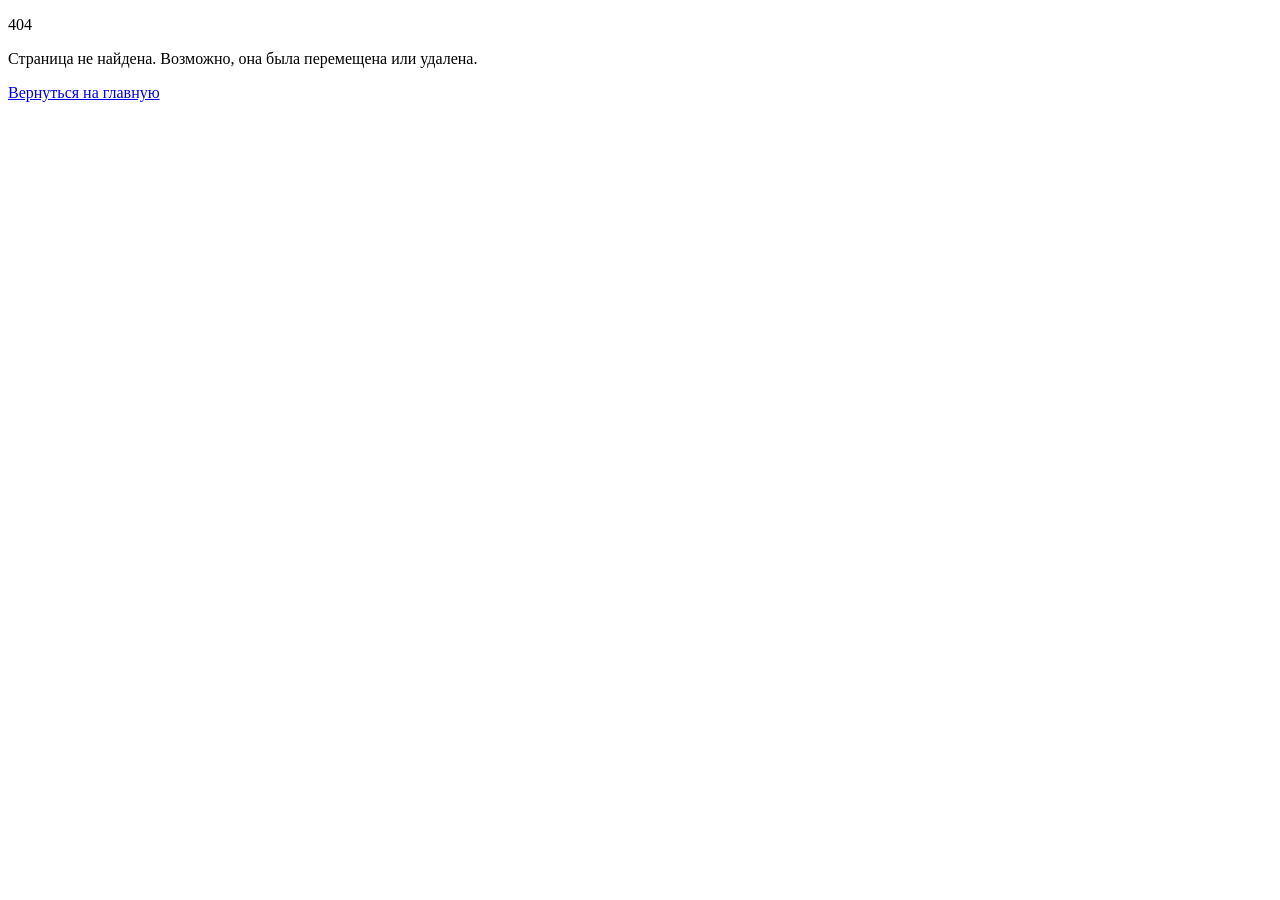
==== 404/index.html @ 1a9802ab "Полная замена текстов" ====
<!DOCTYPE html><!--IQb2b3wYPn75opyM2Ev2c--><html lang="ru"><head><meta charSet="utf-8"/><meta name="viewport" content="width=device-width, initial-scale=1"/><link rel="stylesheet" href="/demi-deti-stomatologiya/_next/static/chunks/965832c2c14a59c2.css" data-precedence="next"/><link rel="stylesheet" href="/demi-deti-stomatologiya/_next/static/chunks/ff9dce48e97e37f5.css" data-precedence="next"/><link rel="preload" as="script" fetchPriority="low" href="/demi-deti-stomatologiya/_next/static/chunks/42d41cf15963980c.js"/><script src="/demi-deti-stomatologiya/_next/static/chunks/806bdb8e4a6a9b95.js" async=""></script><script src="/demi-deti-stomatologiya/_next/static/chunks/af4322a6bc37f3de.js" async=""></script><script src="/demi-deti-stomatologiya/_next/static/chunks/771dedee3f5e1621.js" async=""></script><script src="/demi-deti-stomatologiya/_next/static/chunks/turbopack-186cabfe8debbfc4.js" async=""></script><script src="/demi-deti-stomatologiya/_next/static/chunks/ff1a16fafef87110.js" async=""></script><script src="/demi-deti-stomatologiya/_next/static/chunks/a41406e4a54ef341.js" async=""></script><script src="/demi-deti-stomatologiya/_next/static/chunks/b435968d8f2e9977.js" async=""></script><script src="/demi-deti-stomatologiya/_next/static/chunks/d2be314c3ece3fbe.js" async=""></script><script src="/demi-deti-stomatologiya/_next/static/chunks/cbcbe92df6dbab00.js" async=""></script><meta name="robots" content="noindex"/><meta name="next-size-adjust" content=""/><title>Деми Дети — детская стоматология · Санкт-Петербург · с 2010</title><meta name="description" content="Стоматологическая клиника «Деми Дети» в Санкт-Петербурге с 2010 года. 2 филиала, рейтинг 4.9, 355 отзывов на Яндекс.Картах, 2ГИС и Google. Имплантация, ортодонтия, детская стоматология."/><meta name="author" content="Клиника «Деми Дети»"/><meta name="keywords" content="Деми Дети,стоматология Санкт-Петербург,имплантация,ортодонтия,детская стоматология,рейтинг 4.9"/><meta property="og:title" content="Деми Дети — детская стоматология в Петербурге с 2010 года"/><meta property="og:description" content="2 филиала · рейтинг 4.9 · 355 отзывов на 3 платформах."/><meta property="og:site_name" content="Деми Дети"/><meta property="og:type" content="website"/><meta name="twitter:card" content="summary"/><meta name="twitter:title" content="Деми Дети — детская стоматология в Петербурге с 2010 года"/><meta name="twitter:description" content="2 филиала · рейтинг 4.9 · 355 отзывов на 3 платформах."/><link rel="icon" href="/favicon.svg"/><link rel="apple-touch-icon" href="/favicon.svg"/><script src="/demi-deti-stomatologiya/_next/static/chunks/a6dad97d9634a72d.js" noModule=""></script></head><body class="onest_cbd10051-module__4tcYPq__variable golos_text_68a637e4-module__bBdMla__variable antialiased bg-arkadia-mist text-arkadia-graphite"><div hidden=""><!--$--><!--/$--></div><div class="min-h-screen bg-arkadia-blue flex items-center justify-center px-4"><div class="text-center"><p class="font-display text-8xl md:text-9xl font-bold text-white mb-4">404</p><p class="font-body text-lg text-white/70 mb-8 max-w-md mx-auto">Страница не найдена. Возможно, она была перемещена или удалена.</p><a class="inline-flex items-center justify-center px-6 py-3.5 rounded-xl bg-white text-arkadia-blue font-body text-sm font-medium hover:bg-white/90 transition-colors duration-200" href="/demi-deti-stomatologiya/">Вернуться на главную</a></div></div><!--$--><!--/$--><div role="region" aria-label="Notifications (F8)" tabindex="-1" style="pointer-events:none"><ol tabindex="-1" class="fixed top-0 z-[100] flex max-h-screen w-full flex-col-reverse p-4 sm:bottom-0 sm:right-0 sm:top-auto sm:flex-col md:max-w-[420px]"></ol></div><section aria-label="Notifications alt+T" tabindex="-1" aria-live="polite" aria-relevant="additions text" aria-atomic="false"></section><script src="/demi-deti-stomatologiya/_next/static/chunks/42d41cf15963980c.js" id="_R_" async=""></script><script>(self.__next_f=self.__next_f||[]).push([0])</script><script>self.__next_f.push([1,"1:\"$Sreact.fragment\"\n2:I[39756,[\"/demi-deti-stomatologiya/_next/static/chunks/ff1a16fafef87110.js\",\"/demi-deti-stomatologiya/_next/static/chunks/a41406e4a54ef341.js\",\"/demi-deti-stomatologiya/_next/static/chunks/b435968d8f2e9977.js\",\"/demi-deti-stomatologiya/_next/static/chunks/d2be314c3ece3fbe.js\"],\"default\"]\n3:I[37457,[\"/demi-deti-stomatologiya/_next/static/chunks/ff1a16fafef87110.js\",\"/demi-deti-stomatologiya/_next/static/chunks/a41406e4a54ef341.js\",\"/demi-deti-stomatologiya/_next/static/chunks/b435968d8f2e9977.js\",\"/demi-deti-stomatologiya/_next/static/chunks/d2be314c3ece3fbe.js\"],\"default\"]\n4:I[29306,[\"/demi-deti-stomatologiya/_next/static/chunks/ff1a16fafef87110.js\",\"/demi-deti-stomatologiya/_next/static/chunks/a41406e4a54ef341.js\",\"/demi-deti-stomatologiya/_next/static/chunks/b435968d8f2e9977.js\",\"/demi-deti-stomatologiya/_next/static/chunks/d2be314c3ece3fbe.js\",\"/demi-deti-stomatologiya/_next/static/chunks/cbcbe92df6dbab00.js\"],\"default\"]\n5:I[77855,[\"/demi-deti-stomatologiya/_next/static/chunks/ff1a16fafef87110.js\",\"/demi-deti-stomatologiya/_next/static/chunks/a41406e4a54ef341.js\",\"/demi-deti-stomatologiya/_next/static/chunks/b435968d8f2e9977.js\",\"/demi-deti-stomatologiya/_next/static/chunks/d2be314c3ece3fbe.js\"],\"Toaster\"]\n6:I[13354,[\"/demi-deti-stomatologiya/_next/static/chunks/ff1a16fafef87110.js\",\"/demi-deti-stomatologiya/_next/static/chunks/a41406e4a54ef341.js\",\"/demi-deti-stomatologiya/_next/static/chunks/b435968d8f2e9977.js\",\"/demi-deti-stomatologiya/_next/static/chunks/d2be314c3ece3fbe.js\"],\"Toaster\"]\n7:I[47257,[\"/demi-deti-stomatologiya/_next/static/chunks/ff1a16fafef87110.js\",\"/demi-deti-stomatologiya/_next/static/chunks/a41406e4a54ef341.js\",\"/demi-deti-stomatologiya/_next/static/chunks/b435968d8f2e9977.js\",\"/demi-deti-stomatologiya/_next/static/chunks/d2be314c3ece3fbe.js\"],\"ClientPageRoot\"]\na:I[97367,[\"/demi-deti-stomatologiya/_next/static/chunks/ff1a16fafef87110.js\",\"/demi-deti-stomatologiya/_next/static/chunks/a41406e4a54ef341.js\",\"/demi-deti-stomatologiya/_next/static/chunks/b435968d8f2e9977.js\",\"/demi-deti-stomatologiya/_next/static/chunks/d2be314c3ece3fbe.js\"],\"OutletBoundary\"]\nb:\"$Sreact.suspense\"\nd:I[97367,[\"/demi-deti-stomatologiya/_next/static/chunks/ff1a16fafef87110.js\",\"/demi-deti-stomatologiya/_next/static/chunks/a41406e4a54ef341.js\",\"/demi-deti-stomatologiya/_next/static/chunks/b435968d8f2e9977.js\",\"/demi-deti-stomatologiya/_next/static/chunks/d2be314c3ece3fbe.js\"],\"ViewportBoundary\"]\nf:I[97367,[\"/demi-deti-stomatologiya/_next/static/chunks/ff1a16fafef87110.js\",\"/demi-deti-stomatologiya/_next/static/chunks/a41406e4a54ef341.js\",\"/demi-deti-stomatologiya/_next/static/chunks/b435968d8f2e9977.js\",\"/demi-deti-stomatologiya/_next/static/chunks/d2be314c3ece3fbe.js\"],\"MetadataBoundary\"]\n11:I[68027,[\"/demi-deti-stomatologiya/_next/static/chunks/ff1a16fafef87110.js\",\"/demi-deti-stomatologiya/_next/static/chunks/a41406e4a54ef341.js\",\"/demi-deti-stomatologiya/_next/static/chunks/b435968d8f2e9977.js\",\"/demi-deti-stomatologiya/_next/static/chunks/d2be314c3ece3fbe.js\"],\"default\"]\n:HL[\"/demi-deti-stomatologiya/_next/static/chunks/965832c2c14a59c2.css\",\"style\"]\n:HL[\"/demi-deti-stomatologiya/_next/static/chunks/ff9dce48e97e37f5.css\",\"style\"]\n"])</script><script>self.__next_f.push([1,"0:{\"P\":null,\"b\":\"IQb2b3wYPn75opyM2Ev2c\",\"c\":[\"\",\"_not-found\",\"\"],\"q\":\"\",\"i\":false,\"f\":[[[\"\",{\"children\":[\"/_not-found\",{\"children\":[\"__PAGE__\",{}]}]},\"$undefined\",\"$undefined\",true],[[\"$\",\"$1\",\"c\",{\"children\":[[[\"$\",\"link\",\"0\",{\"rel\":\"stylesheet\",\"href\":\"/demi-deti-stomatologiya/_next/static/chunks/965832c2c14a59c2.css\",\"precedence\":\"next\",\"crossOrigin\":\"$undefined\",\"nonce\":\"$undefined\"}],[\"$\",\"link\",\"1\",{\"rel\":\"stylesheet\",\"href\":\"/demi-deti-stomatologiya/_next/static/chunks/ff9dce48e97e37f5.css\",\"precedence\":\"next\",\"crossOrigin\":\"$undefined\",\"nonce\":\"$undefined\"}],[\"$\",\"script\",\"script-0\",{\"src\":\"/demi-deti-stomatologiya/_next/static/chunks/ff1a16fafef87110.js\",\"async\":true,\"nonce\":\"$undefined\"}],[\"$\",\"script\",\"script-1\",{\"src\":\"/demi-deti-stomatologiya/_next/static/chunks/a41406e4a54ef341.js\",\"async\":true,\"nonce\":\"$undefined\"}],[\"$\",\"script\",\"script-2\",{\"src\":\"/demi-deti-stomatologiya/_next/static/chunks/b435968d8f2e9977.js\",\"async\":true,\"nonce\":\"$undefined\"}],[\"$\",\"script\",\"script-3\",{\"src\":\"/demi-deti-stomatologiya/_next/static/chunks/d2be314c3ece3fbe.js\",\"async\":true,\"nonce\":\"$undefined\"}]],[\"$\",\"html\",null,{\"lang\":\"ru\",\"suppressHydrationWarning\":true,\"children\":[\"$\",\"body\",null,{\"className\":\"onest_cbd10051-module__4tcYPq__variable golos_text_68a637e4-module__bBdMla__variable antialiased bg-arkadia-mist text-arkadia-graphite\",\"children\":[[\"$\",\"$L2\",null,{\"parallelRouterKey\":\"children\",\"error\":\"$undefined\",\"errorStyles\":\"$undefined\",\"errorScripts\":\"$undefined\",\"template\":[\"$\",\"$L3\",null,{}],\"templateStyles\":\"$undefined\",\"templateScripts\":\"$undefined\",\"notFound\":[[\"$\",\"$L4\",null,{}],[]],\"forbidden\":\"$undefined\",\"unauthorized\":\"$undefined\"}],[\"$\",\"$L5\",null,{}],[\"$\",\"$L6\",null,{\"position\":\"top-center\",\"theme\":\"light\",\"toastOptions\":{\"style\":{\"background\":\"#FFFFFF\",\"color\":\"#1F2937\",\"border\":\"1px solid #0000fa\",\"borderRadius\":\"14px\",\"fontFamily\":\"var(--font-golos)\"}}}]]}]}]]}],{\"children\":[[\"$\",\"$1\",\"c\",{\"children\":[null,[\"$\",\"$L2\",null,{\"parallelRouterKey\":\"children\",\"error\":\"$undefined\",\"errorStyles\":\"$undefined\",\"errorScripts\":\"$undefined\",\"template\":[\"$\",\"$L3\",null,{}],\"templateStyles\":\"$undefined\",\"templateScripts\":\"$undefined\",\"notFound\":\"$undefined\",\"forbidden\":\"$undefined\",\"unauthorized\":\"$undefined\"}]]}],{\"children\":[[\"$\",\"$1\",\"c\",{\"children\":[[\"$\",\"$L7\",null,{\"Component\":\"$4\",\"serverProvidedParams\":{\"searchParams\":{},\"params\":{},\"promises\":[\"$@8\",\"$@9\"]}}],[[\"$\",\"script\",\"script-0\",{\"src\":\"/demi-deti-stomatologiya/_next/static/chunks/cbcbe92df6dbab00.js\",\"async\":true,\"nonce\":\"$undefined\"}]],[\"$\",\"$La\",null,{\"children\":[\"$\",\"$b\",null,{\"name\":\"Next.MetadataOutlet\",\"children\":\"$@c\"}]}]]}],{},null,false,false]},null,false,false]},null,false,false],[\"$\",\"$1\",\"h\",{\"children\":[[\"$\",\"meta\",null,{\"name\":\"robots\",\"content\":\"noindex\"}],[\"$\",\"$Ld\",null,{\"children\":\"$Le\"}],[\"$\",\"div\",null,{\"hidden\":true,\"children\":[\"$\",\"$Lf\",null,{\"children\":[\"$\",\"$b\",null,{\"name\":\"Next.Metadata\",\"children\":\"$L10\"}]}]}],[\"$\",\"meta\",null,{\"name\":\"next-size-adjust\",\"content\":\"\"}]]}],false]],\"m\":\"$undefined\",\"G\":[\"$11\",\"$undefined\"],\"S\":true}\n"])</script><script>self.__next_f.push([1,"8:{}\n9:\"$0:f:0:1:1:children:1:children:0:props:children:0:props:serverProvidedParams:params\"\n"])</script><script>self.__next_f.push([1,"e:[[\"$\",\"meta\",\"0\",{\"charSet\":\"utf-8\"}],[\"$\",\"meta\",\"1\",{\"name\":\"viewport\",\"content\":\"width=device-width, initial-scale=1\"}]]\n"])</script><script>self.__next_f.push([1,"12:I[27201,[\"/demi-deti-stomatologiya/_next/static/chunks/ff1a16fafef87110.js\",\"/demi-deti-stomatologiya/_next/static/chunks/a41406e4a54ef341.js\",\"/demi-deti-stomatologiya/_next/static/chunks/b435968d8f2e9977.js\",\"/demi-deti-stomatologiya/_next/static/chunks/d2be314c3ece3fbe.js\"],\"IconMark\"]\nc:null\n10:[[\"$\",\"title\",\"0\",{\"children\":\"Деми Дети — детская стоматология · Санкт-Петербург · с 2010\"}],[\"$\",\"meta\",\"1\",{\"name\":\"description\",\"content\":\"Стоматологическая клиника «Деми Дети» в Санкт-Петербурге с 2010 года. 2 филиала, рейтинг 4.9, 355 отзывов на Яндекс.Картах, 2ГИС и Google. Имплантация, ортодонтия, детская стоматология.\"}],[\"$\",\"meta\",\"2\",{\"name\":\"author\",\"content\":\"Клиника «Деми Дети»\"}],[\"$\",\"meta\",\"3\",{\"name\":\"keywords\",\"content\":\"Деми Дети,стоматология Санкт-Петербург,имплантация,ортодонтия,детская стоматология,рейтинг 4.9\"}],[\"$\",\"meta\",\"4\",{\"property\":\"og:title\",\"content\":\"Деми Дети — детская стоматология в Петербурге с 2010 года\"}],[\"$\",\"meta\",\"5\",{\"property\":\"og:description\",\"content\":\"2 филиала · рейтинг 4.9 · 355 отзывов на 3 платформах.\"}],[\"$\",\"meta\",\"6\",{\"property\":\"og:site_name\",\"content\":\"Деми Дети\"}],[\"$\",\"meta\",\"7\",{\"property\":\"og:type\",\"content\":\"website\"}],[\"$\",\"meta\",\"8\",{\"name\":\"twitter:card\",\"content\":\"summary\"}],[\"$\",\"meta\",\"9\",{\"name\":\"twitter:title\",\"content\":\"Деми Дети — детская стоматология в Петербурге с 2010 года\"}],[\"$\",\"meta\",\"10\",{\"name\":\"twitter:description\",\"content\":\"2 филиала · рейтинг 4.9 · 355 отзывов на 3 платформах.\"}],[\"$\",\"link\",\"11\",{\"rel\":\"icon\",\"href\":\"/favicon.svg\"}],[\"$\",\"link\",\"12\",{\"rel\":\"apple-touch-icon\",\"href\":\"/favicon.svg\"}],[\"$\",\"$L12\",\"13\",{}]]\n"])</script></body></html>
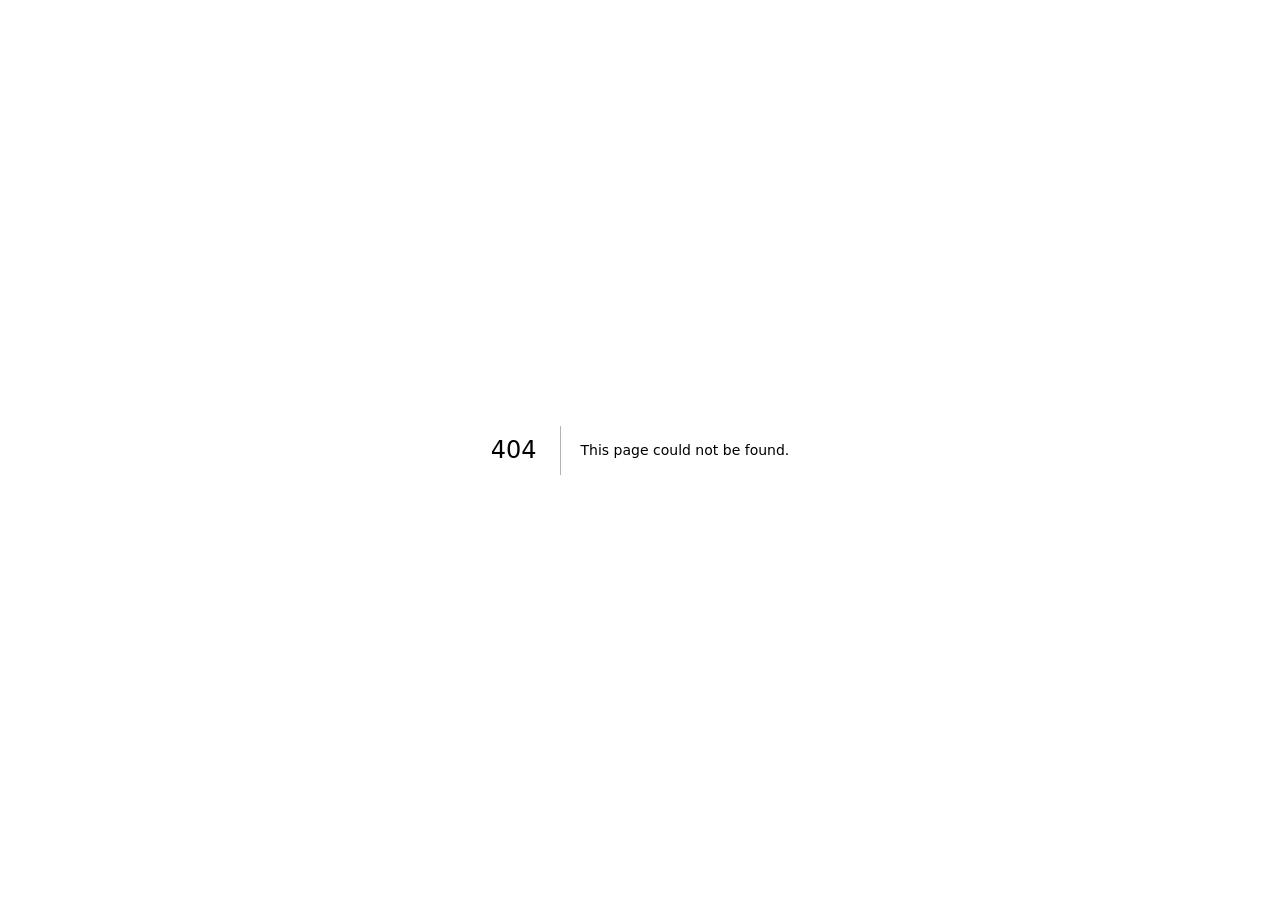
==== commit e4b1d5ac: "Фикс цвет" ====
--- a/404/index.html
+++ b/404/index.html
@@ -1 +1 @@
-<!DOCTYPE html><!--IQb2b3wYPn75opyM2Ev2c--><html lang="ru"><head><meta charSet="utf-8"/><meta name="viewport" content="width=device-width, initial-scale=1"/><link rel="stylesheet" href="/demi-deti-stomatologiya/_next/static/chunks/965832c2c14a59c2.css" data-precedence="next"/><link rel="stylesheet" href="/demi-deti-stomatologiya/_next/static/chunks/ff9dce48e97e37f5.css" data-precedence="next"/><link rel="preload" as="script" fetchPriority="low" href="/demi-deti-stomatologiya/_next/static/chunks/42d41cf15963980c.js"/><script src="/demi-deti-stomatologiya/_next/static/chunks/806bdb8e4a6a9b95.js" async=""></script><script src="/demi-deti-stomatologiya/_next/static/chunks/af4322a6bc37f3de.js" async=""></script><script src="/demi-deti-stomatologiya/_next/static/chunks/771dedee3f5e1621.js" async=""></script><script src="/demi-deti-stomatologiya/_next/static/chunks/turbopack-186cabfe8debbfc4.js" async=""></script><script src="/demi-deti-stomatologiya/_next/static/chunks/ff1a16fafef87110.js" async=""></script><script src="/demi-deti-stomatologiya/_next/static/chunks/a41406e4a54ef341.js" async=""></script><script src="/demi-deti-stomatologiya/_next/static/chunks/b435968d8f2e9977.js" async=""></script><script src="/demi-deti-stomatologiya/_next/static/chunks/d2be314c3ece3fbe.js" async=""></script><script src="/demi-deti-stomatologiya/_next/static/chunks/cbcbe92df6dbab00.js" async=""></script><meta name="robots" content="noindex"/><meta name="next-size-adjust" content=""/><title>Деми Дети — детская стоматология · Санкт-Петербург · с 2010</title><meta name="description" content="Стоматологическая клиника «Деми Дети» в Санкт-Петербурге с 2010 года. 2 филиала, рейтинг 4.9, 355 отзывов на Яндекс.Картах, 2ГИС и Google. Имплантация, ортодонтия, детская стоматология."/><meta name="author" content="Клиника «Деми Дети»"/><meta name="keywords" content="Деми Дети,стоматология Санкт-Петербург,имплантация,ортодонтия,детская стоматология,рейтинг 4.9"/><meta property="og:title" content="Деми Дети — детская стоматология в Петербурге с 2010 года"/><meta property="og:description" content="2 филиала · рейтинг 4.9 · 355 отзывов на 3 платформах."/><meta property="og:site_name" content="Деми Дети"/><meta property="og:type" content="website"/><meta name="twitter:card" content="summary"/><meta name="twitter:title" content="Деми Дети — детская стоматология в Петербурге с 2010 года"/><meta name="twitter:description" content="2 филиала · рейтинг 4.9 · 355 отзывов на 3 платформах."/><link rel="icon" href="/favicon.svg"/><link rel="apple-touch-icon" href="/favicon.svg"/><script src="/demi-deti-stomatologiya/_next/static/chunks/a6dad97d9634a72d.js" noModule=""></script></head><body class="onest_cbd10051-module__4tcYPq__variable golos_text_68a637e4-module__bBdMla__variable antialiased bg-arkadia-mist text-arkadia-graphite"><div hidden=""><!--$--><!--/$--></div><div class="min-h-screen bg-arkadia-blue flex items-center justify-center px-4"><div class="text-center"><p class="font-display text-8xl md:text-9xl font-bold text-white mb-4">404</p><p class="font-body text-lg text-white/70 mb-8 max-w-md mx-auto">Страница не найдена. Возможно, она была перемещена или удалена.</p><a class="inline-flex items-center justify-center px-6 py-3.5 rounded-xl bg-white text-arkadia-blue font-body text-sm font-medium hover:bg-white/90 transition-colors duration-200" href="/demi-deti-stomatologiya/">Вернуться на главную</a></div></div><!--$--><!--/$--><div role="region" aria-label="Notifications (F8)" tabindex="-1" style="pointer-events:none"><ol tabindex="-1" class="fixed top-0 z-[100] flex max-h-screen w-full flex-col-reverse p-4 sm:bottom-0 sm:right-0 sm:top-auto sm:flex-col md:max-w-[420px]"></ol></div><section aria-label="Notifications alt+T" tabindex="-1" aria-live="polite" aria-relevant="additions text" aria-atomic="false"></section><script src="/demi-deti-stomatologiya/_next/static/chunks/42d41cf15963980c.js" id="_R_" async=""></script><script>(self.__next_f=self.__next_f||[]).push([0])</script><script>self.__next_f.push([1,"1:\"$Sreact.fragment\"\n2:I[39756,[\"/demi-deti-stomatologiya/_next/static/chunks/ff1a16fafef87110.js\",\"/demi-deti-stomatologiya/_next/static/chunks/a41406e4a54ef341.js\",\"/demi-deti-stomatologiya/_next/static/chunks/b435968d8f2e9977.js\",\"/demi-deti-stomatologiya/_next/static/chunks/d2be314c3ece3fbe.js\"],\"default\"]\n3:I[37457,[\"/demi-deti-stomatologiya/_next/static/chunks/ff1a16fafef87110.js\",\"/demi-deti-stomatologiya/_next/static/chunks/a41406e4a54ef341.js\",\"/demi-deti-stomatologiya/_next/static/chunks/b435968d8f2e9977.js\",\"/demi-deti-stomatologiya/_next/static/chunks/d2be314c3ece3fbe.js\"],\"default\"]\n4:I[29306,[\"/demi-deti-stomatologiya/_next/static/chunks/ff1a16fafef87110.js\",\"/demi-deti-stomatologiya/_next/static/chunks/a41406e4a54ef341.js\",\"/demi-deti-stomatologiya/_next/static/chunks/b435968d8f2e9977.js\",\"/demi-deti-stomatologiya/_next/static/chunks/d2be314c3ece3fbe.js\",\"/demi-deti-stomatologiya/_next/static/chunks/cbcbe92df6dbab00.js\"],\"default\"]\n5:I[77855,[\"/demi-deti-stomatologiya/_next/static/chunks/ff1a16fafef87110.js\",\"/demi-deti-stomatologiya/_next/static/chunks/a41406e4a54ef341.js\",\"/demi-deti-stomatologiya/_next/static/chunks/b435968d8f2e9977.js\",\"/demi-deti-stomatologiya/_next/static/chunks/d2be314c3ece3fbe.js\"],\"Toaster\"]\n6:I[13354,[\"/demi-deti-stomatologiya/_next/static/chunks/ff1a16fafef87110.js\",\"/demi-deti-stomatologiya/_next/static/chunks/a41406e4a54ef341.js\",\"/demi-deti-stomatologiya/_next/static/chunks/b435968d8f2e9977.js\",\"/demi-deti-stomatologiya/_next/static/chunks/d2be314c3ece3fbe.js\"],\"Toaster\"]\n7:I[47257,[\"/demi-deti-stomatologiya/_next/static/chunks/ff1a16fafef87110.js\",\"/demi-deti-stomatologiya/_next/static/chunks/a41406e4a54ef341.js\",\"/demi-deti-stomatologiya/_next/static/chunks/b435968d8f2e9977.js\",\"/demi-deti-stomatologiya/_next/static/chunks/d2be314c3ece3fbe.js\"],\"ClientPageRoot\"]\na:I[97367,[\"/demi-deti-stomatologiya/_next/static/chunks/ff1a16fafef87110.js\",\"/demi-deti-stomatologiya/_next/static/chunks/a41406e4a54ef341.js\",\"/demi-deti-stomatologiya/_next/static/chunks/b435968d8f2e9977.js\",\"/demi-deti-stomatologiya/_next/static/chunks/d2be314c3ece3fbe.js\"],\"OutletBoundary\"]\nb:\"$Sreact.suspense\"\nd:I[97367,[\"/demi-deti-stomatologiya/_next/static/chunks/ff1a16fafef87110.js\",\"/demi-deti-stomatologiya/_next/static/chunks/a41406e4a54ef341.js\",\"/demi-deti-stomatologiya/_next/static/chunks/b435968d8f2e9977.js\",\"/demi-deti-stomatologiya/_next/static/chunks/d2be314c3ece3fbe.js\"],\"ViewportBoundary\"]\nf:I[97367,[\"/demi-deti-stomatologiya/_next/static/chunks/ff1a16fafef87110.js\",\"/demi-deti-stomatologiya/_next/static/chunks/a41406e4a54ef341.js\",\"/demi-deti-stomatologiya/_next/static/chunks/b435968d8f2e9977.js\",\"/demi-deti-stomatologiya/_next/static/chunks/d2be314c3ece3fbe.js\"],\"MetadataBoundary\"]\n11:I[68027,[\"/demi-deti-stomatologiya/_next/static/chunks/ff1a16fafef87110.js\",\"/demi-deti-stomatologiya/_next/static/chunks/a41406e4a54ef341.js\",\"/demi-deti-stomatologiya/_next/static/chunks/b435968d8f2e9977.js\",\"/demi-deti-stomatologiya/_next/static/chunks/d2be314c3ece3fbe.js\"],\"default\"]\n:HL[\"/demi-deti-stomatologiya/_next/static/chunks/965832c2c14a59c2.css\",\"style\"]\n:HL[\"/demi-deti-stomatologiya/_next/static/chunks/ff9dce48e97e37f5.css\",\"style\"]\n"])</script><script>self.__next_f.push([1,"0:{\"P\":null,\"b\":\"IQb2b3wYPn75opyM2Ev2c\",\"c\":[\"\",\"_not-found\",\"\"],\"q\":\"\",\"i\":false,\"f\":[[[\"\",{\"children\":[\"/_not-found\",{\"children\":[\"__PAGE__\",{}]}]},\"$undefined\",\"$undefined\",true],[[\"$\",\"$1\",\"c\",{\"children\":[[[\"$\",\"link\",\"0\",{\"rel\":\"stylesheet\",\"href\":\"/demi-deti-stomatologiya/_next/static/chunks/965832c2c14a59c2.css\",\"precedence\":\"next\",\"crossOrigin\":\"$undefined\",\"nonce\":\"$undefined\"}],[\"$\",\"link\",\"1\",{\"rel\":\"stylesheet\",\"href\":\"/demi-deti-stomatologiya/_next/static/chunks/ff9dce48e97e37f5.css\",\"precedence\":\"next\",\"crossOrigin\":\"$undefined\",\"nonce\":\"$undefined\"}],[\"$\",\"script\",\"script-0\",{\"src\":\"/demi-deti-stomatologiya/_next/static/chunks/ff1a16fafef87110.js\",\"async\":true,\"nonce\":\"$undefined\"}],[\"$\",\"script\",\"script-1\",{\"src\":\"/demi-deti-stomatologiya/_next/static/chunks/a41406e4a54ef341.js\",\"async\":true,\"nonce\":\"$undefined\"}],[\"$\",\"script\",\"script-2\",{\"src\":\"/demi-deti-stomatologiya/_next/static/chunks/b435968d8f2e9977.js\",\"async\":true,\"nonce\":\"$undefined\"}],[\"$\",\"script\",\"script-3\",{\"src\":\"/demi-deti-stomatologiya/_next/static/chunks/d2be314c3ece3fbe.js\",\"async\":true,\"nonce\":\"$undefined\"}]],[\"$\",\"html\",null,{\"lang\":\"ru\",\"suppressHydrationWarning\":true,\"children\":[\"$\",\"body\",null,{\"className\":\"onest_cbd10051-module__4tcYPq__variable golos_text_68a637e4-module__bBdMla__variable antialiased bg-arkadia-mist text-arkadia-graphite\",\"children\":[[\"$\",\"$L2\",null,{\"parallelRouterKey\":\"children\",\"error\":\"$undefined\",\"errorStyles\":\"$undefined\",\"errorScripts\":\"$undefined\",\"template\":[\"$\",\"$L3\",null,{}],\"templateStyles\":\"$undefined\",\"templateScripts\":\"$undefined\",\"notFound\":[[\"$\",\"$L4\",null,{}],[]],\"forbidden\":\"$undefined\",\"unauthorized\":\"$undefined\"}],[\"$\",\"$L5\",null,{}],[\"$\",\"$L6\",null,{\"position\":\"top-center\",\"theme\":\"light\",\"toastOptions\":{\"style\":{\"background\":\"#FFFFFF\",\"color\":\"#1F2937\",\"border\":\"1px solid #0000fa\",\"borderRadius\":\"14px\",\"fontFamily\":\"var(--font-golos)\"}}}]]}]}]]}],{\"children\":[[\"$\",\"$1\",\"c\",{\"children\":[null,[\"$\",\"$L2\",null,{\"parallelRouterKey\":\"children\",\"error\":\"$undefined\",\"errorStyles\":\"$undefined\",\"errorScripts\":\"$undefined\",\"template\":[\"$\",\"$L3\",null,{}],\"templateStyles\":\"$undefined\",\"templateScripts\":\"$undefined\",\"notFound\":\"$undefined\",\"forbidden\":\"$undefined\",\"unauthorized\":\"$undefined\"}]]}],{\"children\":[[\"$\",\"$1\",\"c\",{\"children\":[[\"$\",\"$L7\",null,{\"Component\":\"$4\",\"serverProvidedParams\":{\"searchParams\":{},\"params\":{},\"promises\":[\"$@8\",\"$@9\"]}}],[[\"$\",\"script\",\"script-0\",{\"src\":\"/demi-deti-stomatologiya/_next/static/chunks/cbcbe92df6dbab00.js\",\"async\":true,\"nonce\":\"$undefined\"}]],[\"$\",\"$La\",null,{\"children\":[\"$\",\"$b\",null,{\"name\":\"Next.MetadataOutlet\",\"children\":\"$@c\"}]}]]}],{},null,false,false]},null,false,false]},null,false,false],[\"$\",\"$1\",\"h\",{\"children\":[[\"$\",\"meta\",null,{\"name\":\"robots\",\"content\":\"noindex\"}],[\"$\",\"$Ld\",null,{\"children\":\"$Le\"}],[\"$\",\"div\",null,{\"hidden\":true,\"children\":[\"$\",\"$Lf\",null,{\"children\":[\"$\",\"$b\",null,{\"name\":\"Next.Metadata\",\"children\":\"$L10\"}]}]}],[\"$\",\"meta\",null,{\"name\":\"next-size-adjust\",\"content\":\"\"}]]}],false]],\"m\":\"$undefined\",\"G\":[\"$11\",\"$undefined\"],\"S\":true}\n"])</script><script>self.__next_f.push([1,"8:{}\n9:\"$0:f:0:1:1:children:1:children:0:props:children:0:props:serverProvidedParams:params\"\n"])</script><script>self.__next_f.push([1,"e:[[\"$\",\"meta\",\"0\",{\"charSet\":\"utf-8\"}],[\"$\",\"meta\",\"1\",{\"name\":\"viewport\",\"content\":\"width=device-width, initial-scale=1\"}]]\n"])</script><script>self.__next_f.push([1,"12:I[27201,[\"/demi-deti-stomatologiya/_next/static/chunks/ff1a16fafef87110.js\",\"/demi-deti-stomatologiya/_next/static/chunks/a41406e4a54ef341.js\",\"/demi-deti-stomatologiya/_next/static/chunks/b435968d8f2e9977.js\",\"/demi-deti-stomatologiya/_next/static/chunks/d2be314c3ece3fbe.js\"],\"IconMark\"]\nc:null\n10:[[\"$\",\"title\",\"0\",{\"children\":\"Деми Дети — детская стоматология · Санкт-Петербург · с 2010\"}],[\"$\",\"meta\",\"1\",{\"name\":\"description\",\"content\":\"Стоматологическая клиника «Деми Дети» в Санкт-Петербурге с 2010 года. 2 филиала, рейтинг 4.9, 355 отзывов на Яндекс.Картах, 2ГИС и Google. Имплантация, ортодонтия, детская стоматология.\"}],[\"$\",\"meta\",\"2\",{\"name\":\"author\",\"content\":\"Клиника «Деми Дети»\"}],[\"$\",\"meta\",\"3\",{\"name\":\"keywords\",\"content\":\"Деми Дети,стоматология Санкт-Петербург,имплантация,ортодонтия,детская стоматология,рейтинг 4.9\"}],[\"$\",\"meta\",\"4\",{\"property\":\"og:title\",\"content\":\"Деми Дети — детская стоматология в Петербурге с 2010 года\"}],[\"$\",\"meta\",\"5\",{\"property\":\"og:description\",\"content\":\"2 филиала · рейтинг 4.9 · 355 отзывов на 3 платформах.\"}],[\"$\",\"meta\",\"6\",{\"property\":\"og:site_name\",\"content\":\"Деми Дети\"}],[\"$\",\"meta\",\"7\",{\"property\":\"og:type\",\"content\":\"website\"}],[\"$\",\"meta\",\"8\",{\"name\":\"twitter:card\",\"content\":\"summary\"}],[\"$\",\"meta\",\"9\",{\"name\":\"twitter:title\",\"content\":\"Деми Дети — детская стоматология в Петербурге с 2010 года\"}],[\"$\",\"meta\",\"10\",{\"name\":\"twitter:description\",\"content\":\"2 филиала · рейтинг 4.9 · 355 отзывов на 3 платформах.\"}],[\"$\",\"link\",\"11\",{\"rel\":\"icon\",\"href\":\"/favicon.svg\"}],[\"$\",\"link\",\"12\",{\"rel\":\"apple-touch-icon\",\"href\":\"/favicon.svg\"}],[\"$\",\"$L12\",\"13\",{}]]\n"])</script></body></html>+<!DOCTYPE html><!--0ouR6AXUkaV4R0k_cf70l--><html lang="ru"><head><meta charSet="utf-8"/><meta name="viewport" content="width=device-width, initial-scale=1"/><link rel="stylesheet" href="/atlantiya-stomatologiya/_next/static/chunks/965832c2c14a59c2.css" data-precedence="next"/><link rel="stylesheet" href="/atlantiya-stomatologiya/_next/static/chunks/3ae675936a544fde.css" data-precedence="next"/><link rel="preload" as="script" fetchPriority="low" href="/atlantiya-stomatologiya/_next/static/chunks/6f2d80ec15b7cb67.js"/><script src="/atlantiya-stomatologiya/_next/static/chunks/771dedee3f5e1621.js" async=""></script><script src="/atlantiya-stomatologiya/_next/static/chunks/60b1419e91a632a4.js" async=""></script><script src="/atlantiya-stomatologiya/_next/static/chunks/turbopack-d43514cfa0cddafd.js" async=""></script><script src="/atlantiya-stomatologiya/_next/static/chunks/a41406e4a54ef341.js" async=""></script><script src="/atlantiya-stomatologiya/_next/static/chunks/b435968d8f2e9977.js" async=""></script><script src="/atlantiya-stomatologiya/_next/static/chunks/2f236954d6a65e12.js" async=""></script><meta name="robots" content="noindex"/><meta name="next-size-adjust" content=""/><title>404: This page could not be found.</title><title>АТЛАНТИЯ — Стоматологическая клиника · Санкт-Петербург · с 2010</title><meta name="description" content="Стоматологическая клиника «АТЛАНТИЯ» в Санкт-Петербурге с 2010 года. 2 филиала, рейтинг 320, 355 отзывов."/><meta name="author" content="Клиника «АТЛАНТИЯ»"/><meta name="keywords" content="АТЛАНТИЯ,стоматология Санкт-Петербург"/><meta property="og:title" content="АТЛАНТИЯ — Стоматологическая клиника в Петербурге с 2010 года"/><meta property="og:description" content="2 филиала · рейтинг 320 · 355 отзывов."/><meta property="og:site_name" content="АТЛАНТИЯ"/><meta property="og:type" content="website"/><meta name="twitter:card" content="summary"/><meta name="twitter:title" content="АТЛАНТИЯ — Стоматологическая клиника в Петербурге с 2010 года"/><meta name="twitter:description" content="2 филиала · рейтинг 320 · 355 отзывов."/><link rel="icon" href="/favicon.svg"/><link rel="apple-touch-icon" href="/favicon.svg"/><script src="/atlantiya-stomatologiya/_next/static/chunks/a6dad97d9634a72d.js" noModule=""></script></head><body class="onest_cbd10051-module__4tcYPq__variable golos_text_68a637e4-module__bBdMla__variable antialiased bg-arkadia-mist text-arkadia-graphite"><div hidden=""><!--$--><!--/$--></div><div style="font-family:system-ui,&quot;Segoe UI&quot;,Roboto,Helvetica,Arial,sans-serif,&quot;Apple Color Emoji&quot;,&quot;Segoe UI Emoji&quot;;height:100vh;text-align:center;display:flex;flex-direction:column;align-items:center;justify-content:center"><div><style>body{color:#000;background:#fff;margin:0}.next-error-h1{border-right:1px solid rgba(0,0,0,.3)}@media (prefers-color-scheme:dark){body{color:#fff;background:#000}.next-error-h1{border-right:1px solid rgba(255,255,255,.3)}}</style><h1 class="next-error-h1" style="display:inline-block;margin:0 20px 0 0;padding:0 23px 0 0;font-size:24px;font-weight:500;vertical-align:top;line-height:49px">404</h1><div style="display:inline-block"><h2 style="font-size:14px;font-weight:400;line-height:49px;margin:0">This page could not be found.</h2></div></div></div><!--$--><!--/$--><div role="region" aria-label="Notifications (F8)" tabindex="-1" style="pointer-events:none"><ol tabindex="-1" class="fixed top-0 z-[100] flex max-h-screen w-full flex-col-reverse p-4 sm:bottom-0 sm:right-0 sm:top-auto sm:flex-col md:max-w-[420px]"></ol></div><section aria-label="Notifications alt+T" tabindex="-1" aria-live="polite" aria-relevant="additions text" aria-atomic="false"></section><script src="/atlantiya-stomatologiya/_next/static/chunks/6f2d80ec15b7cb67.js" id="_R_" async=""></script><script>(self.__next_f=self.__next_f||[]).push([0])</script><script>self.__next_f.push([1,"1:\"$Sreact.fragment\"\n2:I[39756,[\"/atlantiya-stomatologiya/_next/static/chunks/a41406e4a54ef341.js\",\"/atlantiya-stomatologiya/_next/static/chunks/b435968d8f2e9977.js\",\"/atlantiya-stomatologiya/_next/static/chunks/2f236954d6a65e12.js\"],\"default\"]\n3:I[37457,[\"/atlantiya-stomatologiya/_next/static/chunks/a41406e4a54ef341.js\",\"/atlantiya-stomatologiya/_next/static/chunks/b435968d8f2e9977.js\",\"/atlantiya-stomatologiya/_next/static/chunks/2f236954d6a65e12.js\"],\"default\"]\n4:I[77855,[\"/atlantiya-stomatologiya/_next/static/chunks/a41406e4a54ef341.js\",\"/atlantiya-stomatologiya/_next/static/chunks/b435968d8f2e9977.js\",\"/atlantiya-stomatologiya/_next/static/chunks/2f236954d6a65e12.js\"],\"Toaster\"]\n5:I[13354,[\"/atlantiya-stomatologiya/_next/static/chunks/a41406e4a54ef341.js\",\"/atlantiya-stomatologiya/_next/static/chunks/b435968d8f2e9977.js\",\"/atlantiya-stomatologiya/_next/static/chunks/2f236954d6a65e12.js\"],\"Toaster\"]\n6:I[97367,[\"/atlantiya-stomatologiya/_next/static/chunks/a41406e4a54ef341.js\",\"/atlantiya-stomatologiya/_next/static/chunks/b435968d8f2e9977.js\",\"/atlantiya-stomatologiya/_next/static/chunks/2f236954d6a65e12.js\"],\"OutletBoundary\"]\n7:\"$Sreact.suspense\"\n9:I[97367,[\"/atlantiya-stomatologiya/_next/static/chunks/a41406e4a54ef341.js\",\"/atlantiya-stomatologiya/_next/static/chunks/b435968d8f2e9977.js\",\"/atlantiya-stomatologiya/_next/static/chunks/2f236954d6a65e12.js\"],\"ViewportBoundary\"]\nb:I[97367,[\"/atlantiya-stomatologiya/_next/static/chunks/a41406e4a54ef341.js\",\"/atlantiya-stomatologiya/_next/static/chunks/b435968d8f2e9977.js\",\"/atlantiya-stomatologiya/_next/static/chunks/2f236954d6a65e12.js\"],\"MetadataBoundary\"]\nd:I[68027,[\"/atlantiya-stomatologiya/_next/static/chunks/a41406e4a54ef341.js\",\"/atlantiya-stomatologiya/_next/static/chunks/b435968d8f2e9977.js\",\"/atlantiya-stomatologiya/_next/static/chunks/2f236954d6a65e12.js\"],\"default\"]\n:HL[\"/atlantiya-stomatologiya/_next/static/chunks/965832c2c14a59c2.css\",\"style\"]\n:HL[\"/atlantiya-stomatologiya/_next/static/chunks/3ae675936a544fde.css\",\"style\"]\n"])</script><script>self.__next_f.push([1,"0:{\"P\":null,\"b\":\"0ouR6AXUkaV4R0k_cf70l\",\"c\":[\"\",\"_not-found\",\"\"],\"q\":\"\",\"i\":false,\"f\":[[[\"\",{\"children\":[\"/_not-found\",{\"children\":[\"__PAGE__\",{}]}]},\"$undefined\",\"$undefined\",true],[[\"$\",\"$1\",\"c\",{\"children\":[[[\"$\",\"link\",\"0\",{\"rel\":\"stylesheet\",\"href\":\"/atlantiya-stomatologiya/_next/static/chunks/965832c2c14a59c2.css\",\"precedence\":\"next\",\"crossOrigin\":\"$undefined\",\"nonce\":\"$undefined\"}],[\"$\",\"link\",\"1\",{\"rel\":\"stylesheet\",\"href\":\"/atlantiya-stomatologiya/_next/static/chunks/3ae675936a544fde.css\",\"precedence\":\"next\",\"crossOrigin\":\"$undefined\",\"nonce\":\"$undefined\"}],[\"$\",\"script\",\"script-0\",{\"src\":\"/atlantiya-stomatologiya/_next/static/chunks/a41406e4a54ef341.js\",\"async\":true,\"nonce\":\"$undefined\"}],[\"$\",\"script\",\"script-1\",{\"src\":\"/atlantiya-stomatologiya/_next/static/chunks/b435968d8f2e9977.js\",\"async\":true,\"nonce\":\"$undefined\"}],[\"$\",\"script\",\"script-2\",{\"src\":\"/atlantiya-stomatologiya/_next/static/chunks/2f236954d6a65e12.js\",\"async\":true,\"nonce\":\"$undefined\"}]],[\"$\",\"html\",null,{\"lang\":\"ru\",\"suppressHydrationWarning\":true,\"children\":[\"$\",\"body\",null,{\"className\":\"onest_cbd10051-module__4tcYPq__variable golos_text_68a637e4-module__bBdMla__variable antialiased bg-arkadia-mist text-arkadia-graphite\",\"children\":[[\"$\",\"$L2\",null,{\"parallelRouterKey\":\"children\",\"error\":\"$undefined\",\"errorStyles\":\"$undefined\",\"errorScripts\":\"$undefined\",\"template\":[\"$\",\"$L3\",null,{}],\"templateStyles\":\"$undefined\",\"templateScripts\":\"$undefined\",\"notFound\":[[[\"$\",\"title\",null,{\"children\":\"404: This page could not be found.\"}],[\"$\",\"div\",null,{\"style\":{\"fontFamily\":\"system-ui,\\\"Segoe UI\\\",Roboto,Helvetica,Arial,sans-serif,\\\"Apple Color Emoji\\\",\\\"Segoe UI Emoji\\\"\",\"height\":\"100vh\",\"textAlign\":\"center\",\"display\":\"flex\",\"flexDirection\":\"column\",\"alignItems\":\"center\",\"justifyContent\":\"center\"},\"children\":[\"$\",\"div\",null,{\"children\":[[\"$\",\"style\",null,{\"dangerouslySetInnerHTML\":{\"__html\":\"body{color:#000;background:#fff;margin:0}.next-error-h1{border-right:1px solid rgba(0,0,0,.3)}@media (prefers-color-scheme:dark){body{color:#fff;background:#000}.next-error-h1{border-right:1px solid rgba(255,255,255,.3)}}\"}}],[\"$\",\"h1\",null,{\"className\":\"next-error-h1\",\"style\":{\"display\":\"inline-block\",\"margin\":\"0 20px 0 0\",\"padding\":\"0 23px 0 0\",\"fontSize\":24,\"fontWeight\":500,\"verticalAlign\":\"top\",\"lineHeight\":\"49px\"},\"children\":404}],[\"$\",\"div\",null,{\"style\":{\"display\":\"inline-block\"},\"children\":[\"$\",\"h2\",null,{\"style\":{\"fontSize\":14,\"fontWeight\":400,\"lineHeight\":\"49px\",\"margin\":0},\"children\":\"This page could not be found.\"}]}]]}]}]],[]],\"forbidden\":\"$undefined\",\"unauthorized\":\"$undefined\"}],[\"$\",\"$L4\",null,{}],[\"$\",\"$L5\",null,{\"position\":\"top-center\",\"theme\":\"light\",\"toastOptions\":{\"style\":{\"background\":\"#FFFFFF\",\"color\":\"#1F2937\",\"border\":\"1px solid #1E3A8A\",\"borderRadius\":\"14px\",\"fontFamily\":\"var(--font-golos)\"}}}]]}]}]]}],{\"children\":[[\"$\",\"$1\",\"c\",{\"children\":[null,[\"$\",\"$L2\",null,{\"parallelRouterKey\":\"children\",\"error\":\"$undefined\",\"errorStyles\":\"$undefined\",\"errorScripts\":\"$undefined\",\"template\":[\"$\",\"$L3\",null,{}],\"templateStyles\":\"$undefined\",\"templateScripts\":\"$undefined\",\"notFound\":\"$undefined\",\"forbidden\":\"$undefined\",\"unauthorized\":\"$undefined\"}]]}],{\"children\":[[\"$\",\"$1\",\"c\",{\"children\":[[[\"$\",\"title\",null,{\"children\":\"404: This page could not be found.\"}],[\"$\",\"div\",null,{\"style\":\"$0:f:0:1:0:props:children:1:props:children:props:children:0:props:notFound:0:1:props:style\",\"children\":[\"$\",\"div\",null,{\"children\":[[\"$\",\"style\",null,{\"dangerouslySetInnerHTML\":{\"__html\":\"body{color:#000;background:#fff;margin:0}.next-error-h1{border-right:1px solid rgba(0,0,0,.3)}@media (prefers-color-scheme:dark){body{color:#fff;background:#000}.next-error-h1{border-right:1px solid rgba(255,255,255,.3)}}\"}}],[\"$\",\"h1\",null,{\"className\":\"next-error-h1\",\"style\":\"$0:f:0:1:0:props:children:1:props:children:props:children:0:props:notFound:0:1:props:children:props:children:1:props:style\",\"children\":404}],[\"$\",\"div\",null,{\"style\":\"$0:f:0:1:0:props:children:1:props:children:props:children:0:props:notFound:0:1:props:children:props:children:2:props:style\",\"children\":[\"$\",\"h2\",null,{\"style\":\"$0:f:0:1:0:props:children:1:props:children:props:children:0:props:notFound:0:1:props:children:props:children:2:props:children:props:style\",\"children\":\"This page could not be found.\"}]}]]}]}]],null,[\"$\",\"$L6\",null,{\"children\":[\"$\",\"$7\",null,{\"name\":\"Next.MetadataOutlet\",\"children\":\"$@8\"}]}]]}],{},null,false,false]},null,false,false]},null,false,false],[\"$\",\"$1\",\"h\",{\"children\":[[\"$\",\"meta\",null,{\"name\":\"robots\",\"content\":\"noindex\"}],[\"$\",\"$L9\",null,{\"children\":\"$La\"}],[\"$\",\"div\",null,{\"hidden\":true,\"children\":[\"$\",\"$Lb\",null,{\"children\":[\"$\",\"$7\",null,{\"name\":\"Next.Metadata\",\"children\":\"$Lc\"}]}]}],[\"$\",\"meta\",null,{\"name\":\"next-size-adjust\",\"content\":\"\"}]]}],false]],\"m\":\"$undefined\",\"G\":[\"$d\",\"$undefined\"],\"S\":true}\n"])</script><script>self.__next_f.push([1,"a:[[\"$\",\"meta\",\"0\",{\"charSet\":\"utf-8\"}],[\"$\",\"meta\",\"1\",{\"name\":\"viewport\",\"content\":\"width=device-width, initial-scale=1\"}]]\n"])</script><script>self.__next_f.push([1,"e:I[27201,[\"/atlantiya-stomatologiya/_next/static/chunks/a41406e4a54ef341.js\",\"/atlantiya-stomatologiya/_next/static/chunks/b435968d8f2e9977.js\",\"/atlantiya-stomatologiya/_next/static/chunks/2f236954d6a65e12.js\"],\"IconMark\"]\n8:null\nc:[[\"$\",\"title\",\"0\",{\"children\":\"АТЛАНТИЯ — Стоматологическая клиника · Санкт-Петербург · с 2010\"}],[\"$\",\"meta\",\"1\",{\"name\":\"description\",\"content\":\"Стоматологическая клиника «АТЛАНТИЯ» в Санкт-Петербурге с 2010 года. 2 филиала, рейтинг 320, 355 отзывов.\"}],[\"$\",\"meta\",\"2\",{\"name\":\"author\",\"content\":\"Клиника «АТЛАНТИЯ»\"}],[\"$\",\"meta\",\"3\",{\"name\":\"keywords\",\"content\":\"АТЛАНТИЯ,стоматология Санкт-Петербург\"}],[\"$\",\"meta\",\"4\",{\"property\":\"og:title\",\"content\":\"АТЛАНТИЯ — Стоматологическая клиника в Петербурге с 2010 года\"}],[\"$\",\"meta\",\"5\",{\"property\":\"og:description\",\"content\":\"2 филиала · рейтинг 320 · 355 отзывов.\"}],[\"$\",\"meta\",\"6\",{\"property\":\"og:site_name\",\"content\":\"АТЛАНТИЯ\"}],[\"$\",\"meta\",\"7\",{\"property\":\"og:type\",\"content\":\"website\"}],[\"$\",\"meta\",\"8\",{\"name\":\"twitter:card\",\"content\":\"summary\"}],[\"$\",\"meta\",\"9\",{\"name\":\"twitter:title\",\"content\":\"АТЛАНТИЯ — Стоматологическая клиника в Петербурге с 2010 года\"}],[\"$\",\"meta\",\"10\",{\"name\":\"twitter:description\",\"content\":\"2 филиала · рейтинг 320 · 355 отзывов.\"}],[\"$\",\"link\",\"11\",{\"rel\":\"icon\",\"href\":\"/favicon.svg\"}],[\"$\",\"link\",\"12\",{\"rel\":\"apple-touch-icon\",\"href\":\"/favicon.svg\"}],[\"$\",\"$Le\",\"13\",{}]]\n"])</script></body></html>
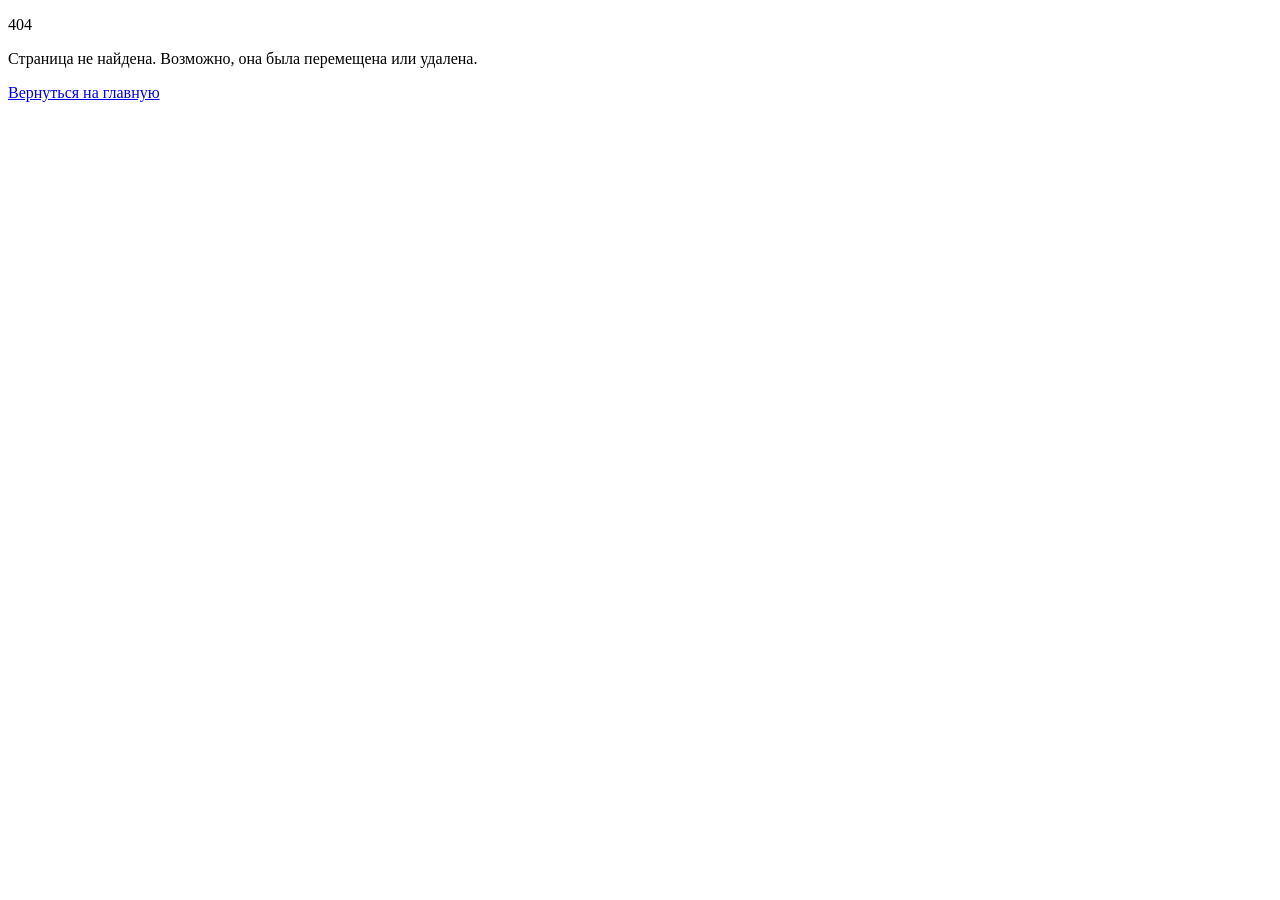
==== commit 267a0489: "Чистая версия: правильный цвет, без зуба, RevealItem" ====
--- a/404/index.html
+++ b/404/index.html
@@ -1 +1 @@
-<!DOCTYPE html><!--0ouR6AXUkaV4R0k_cf70l--><html lang="ru"><head><meta charSet="utf-8"/><meta name="viewport" content="width=device-width, initial-scale=1"/><link rel="stylesheet" href="/atlantiya-stomatologiya/_next/static/chunks/965832c2c14a59c2.css" data-precedence="next"/><link rel="stylesheet" href="/atlantiya-stomatologiya/_next/static/chunks/3ae675936a544fde.css" data-precedence="next"/><link rel="preload" as="script" fetchPriority="low" href="/atlantiya-stomatologiya/_next/static/chunks/6f2d80ec15b7cb67.js"/><script src="/atlantiya-stomatologiya/_next/static/chunks/771dedee3f5e1621.js" async=""></script><script src="/atlantiya-stomatologiya/_next/static/chunks/60b1419e91a632a4.js" async=""></script><script src="/atlantiya-stomatologiya/_next/static/chunks/turbopack-d43514cfa0cddafd.js" async=""></script><script src="/atlantiya-stomatologiya/_next/static/chunks/a41406e4a54ef341.js" async=""></script><script src="/atlantiya-stomatologiya/_next/static/chunks/b435968d8f2e9977.js" async=""></script><script src="/atlantiya-stomatologiya/_next/static/chunks/2f236954d6a65e12.js" async=""></script><meta name="robots" content="noindex"/><meta name="next-size-adjust" content=""/><title>404: This page could not be found.</title><title>АТЛАНТИЯ — Стоматологическая клиника · Санкт-Петербург · с 2010</title><meta name="description" content="Стоматологическая клиника «АТЛАНТИЯ» в Санкт-Петербурге с 2010 года. 2 филиала, рейтинг 320, 355 отзывов."/><meta name="author" content="Клиника «АТЛАНТИЯ»"/><meta name="keywords" content="АТЛАНТИЯ,стоматология Санкт-Петербург"/><meta property="og:title" content="АТЛАНТИЯ — Стоматологическая клиника в Петербурге с 2010 года"/><meta property="og:description" content="2 филиала · рейтинг 320 · 355 отзывов."/><meta property="og:site_name" content="АТЛАНТИЯ"/><meta property="og:type" content="website"/><meta name="twitter:card" content="summary"/><meta name="twitter:title" content="АТЛАНТИЯ — Стоматологическая клиника в Петербурге с 2010 года"/><meta name="twitter:description" content="2 филиала · рейтинг 320 · 355 отзывов."/><link rel="icon" href="/favicon.svg"/><link rel="apple-touch-icon" href="/favicon.svg"/><script src="/atlantiya-stomatologiya/_next/static/chunks/a6dad97d9634a72d.js" noModule=""></script></head><body class="onest_cbd10051-module__4tcYPq__variable golos_text_68a637e4-module__bBdMla__variable antialiased bg-arkadia-mist text-arkadia-graphite"><div hidden=""><!--$--><!--/$--></div><div style="font-family:system-ui,&quot;Segoe UI&quot;,Roboto,Helvetica,Arial,sans-serif,&quot;Apple Color Emoji&quot;,&quot;Segoe UI Emoji&quot;;height:100vh;text-align:center;display:flex;flex-direction:column;align-items:center;justify-content:center"><div><style>body{color:#000;background:#fff;margin:0}.next-error-h1{border-right:1px solid rgba(0,0,0,.3)}@media (prefers-color-scheme:dark){body{color:#fff;background:#000}.next-error-h1{border-right:1px solid rgba(255,255,255,.3)}}</style><h1 class="next-error-h1" style="display:inline-block;margin:0 20px 0 0;padding:0 23px 0 0;font-size:24px;font-weight:500;vertical-align:top;line-height:49px">404</h1><div style="display:inline-block"><h2 style="font-size:14px;font-weight:400;line-height:49px;margin:0">This page could not be found.</h2></div></div></div><!--$--><!--/$--><div role="region" aria-label="Notifications (F8)" tabindex="-1" style="pointer-events:none"><ol tabindex="-1" class="fixed top-0 z-[100] flex max-h-screen w-full flex-col-reverse p-4 sm:bottom-0 sm:right-0 sm:top-auto sm:flex-col md:max-w-[420px]"></ol></div><section aria-label="Notifications alt+T" tabindex="-1" aria-live="polite" aria-relevant="additions text" aria-atomic="false"></section><script src="/atlantiya-stomatologiya/_next/static/chunks/6f2d80ec15b7cb67.js" id="_R_" async=""></script><script>(self.__next_f=self.__next_f||[]).push([0])</script><script>self.__next_f.push([1,"1:\"$Sreact.fragment\"\n2:I[39756,[\"/atlantiya-stomatologiya/_next/static/chunks/a41406e4a54ef341.js\",\"/atlantiya-stomatologiya/_next/static/chunks/b435968d8f2e9977.js\",\"/atlantiya-stomatologiya/_next/static/chunks/2f236954d6a65e12.js\"],\"default\"]\n3:I[37457,[\"/atlantiya-stomatologiya/_next/static/chunks/a41406e4a54ef341.js\",\"/atlantiya-stomatologiya/_next/static/chunks/b435968d8f2e9977.js\",\"/atlantiya-stomatologiya/_next/static/chunks/2f236954d6a65e12.js\"],\"default\"]\n4:I[77855,[\"/atlantiya-stomatologiya/_next/static/chunks/a41406e4a54ef341.js\",\"/atlantiya-stomatologiya/_next/static/chunks/b435968d8f2e9977.js\",\"/atlantiya-stomatologiya/_next/static/chunks/2f236954d6a65e12.js\"],\"Toaster\"]\n5:I[13354,[\"/atlantiya-stomatologiya/_next/static/chunks/a41406e4a54ef341.js\",\"/atlantiya-stomatologiya/_next/static/chunks/b435968d8f2e9977.js\",\"/atlantiya-stomatologiya/_next/static/chunks/2f236954d6a65e12.js\"],\"Toaster\"]\n6:I[97367,[\"/atlantiya-stomatologiya/_next/static/chunks/a41406e4a54ef341.js\",\"/atlantiya-stomatologiya/_next/static/chunks/b435968d8f2e9977.js\",\"/atlantiya-stomatologiya/_next/static/chunks/2f236954d6a65e12.js\"],\"OutletBoundary\"]\n7:\"$Sreact.suspense\"\n9:I[97367,[\"/atlantiya-stomatologiya/_next/static/chunks/a41406e4a54ef341.js\",\"/atlantiya-stomatologiya/_next/static/chunks/b435968d8f2e9977.js\",\"/atlantiya-stomatologiya/_next/static/chunks/2f236954d6a65e12.js\"],\"ViewportBoundary\"]\nb:I[97367,[\"/atlantiya-stomatologiya/_next/static/chunks/a41406e4a54ef341.js\",\"/atlantiya-stomatologiya/_next/static/chunks/b435968d8f2e9977.js\",\"/atlantiya-stomatologiya/_next/static/chunks/2f236954d6a65e12.js\"],\"MetadataBoundary\"]\nd:I[68027,[\"/atlantiya-stomatologiya/_next/static/chunks/a41406e4a54ef341.js\",\"/atlantiya-stomatologiya/_next/static/chunks/b435968d8f2e9977.js\",\"/atlantiya-stomatologiya/_next/static/chunks/2f236954d6a65e12.js\"],\"default\"]\n:HL[\"/atlantiya-stomatologiya/_next/static/chunks/965832c2c14a59c2.css\",\"style\"]\n:HL[\"/atlantiya-stomatologiya/_next/static/chunks/3ae675936a544fde.css\",\"style\"]\n"])</script><script>self.__next_f.push([1,"0:{\"P\":null,\"b\":\"0ouR6AXUkaV4R0k_cf70l\",\"c\":[\"\",\"_not-found\",\"\"],\"q\":\"\",\"i\":false,\"f\":[[[\"\",{\"children\":[\"/_not-found\",{\"children\":[\"__PAGE__\",{}]}]},\"$undefined\",\"$undefined\",true],[[\"$\",\"$1\",\"c\",{\"children\":[[[\"$\",\"link\",\"0\",{\"rel\":\"stylesheet\",\"href\":\"/atlantiya-stomatologiya/_next/static/chunks/965832c2c14a59c2.css\",\"precedence\":\"next\",\"crossOrigin\":\"$undefined\",\"nonce\":\"$undefined\"}],[\"$\",\"link\",\"1\",{\"rel\":\"stylesheet\",\"href\":\"/atlantiya-stomatologiya/_next/static/chunks/3ae675936a544fde.css\",\"precedence\":\"next\",\"crossOrigin\":\"$undefined\",\"nonce\":\"$undefined\"}],[\"$\",\"script\",\"script-0\",{\"src\":\"/atlantiya-stomatologiya/_next/static/chunks/a41406e4a54ef341.js\",\"async\":true,\"nonce\":\"$undefined\"}],[\"$\",\"script\",\"script-1\",{\"src\":\"/atlantiya-stomatologiya/_next/static/chunks/b435968d8f2e9977.js\",\"async\":true,\"nonce\":\"$undefined\"}],[\"$\",\"script\",\"script-2\",{\"src\":\"/atlantiya-stomatologiya/_next/static/chunks/2f236954d6a65e12.js\",\"async\":true,\"nonce\":\"$undefined\"}]],[\"$\",\"html\",null,{\"lang\":\"ru\",\"suppressHydrationWarning\":true,\"children\":[\"$\",\"body\",null,{\"className\":\"onest_cbd10051-module__4tcYPq__variable golos_text_68a637e4-module__bBdMla__variable antialiased bg-arkadia-mist text-arkadia-graphite\",\"children\":[[\"$\",\"$L2\",null,{\"parallelRouterKey\":\"children\",\"error\":\"$undefined\",\"errorStyles\":\"$undefined\",\"errorScripts\":\"$undefined\",\"template\":[\"$\",\"$L3\",null,{}],\"templateStyles\":\"$undefined\",\"templateScripts\":\"$undefined\",\"notFound\":[[[\"$\",\"title\",null,{\"children\":\"404: This page could not be found.\"}],[\"$\",\"div\",null,{\"style\":{\"fontFamily\":\"system-ui,\\\"Segoe UI\\\",Roboto,Helvetica,Arial,sans-serif,\\\"Apple Color Emoji\\\",\\\"Segoe UI Emoji\\\"\",\"height\":\"100vh\",\"textAlign\":\"center\",\"display\":\"flex\",\"flexDirection\":\"column\",\"alignItems\":\"center\",\"justifyContent\":\"center\"},\"children\":[\"$\",\"div\",null,{\"children\":[[\"$\",\"style\",null,{\"dangerouslySetInnerHTML\":{\"__html\":\"body{color:#000;background:#fff;margin:0}.next-error-h1{border-right:1px solid rgba(0,0,0,.3)}@media (prefers-color-scheme:dark){body{color:#fff;background:#000}.next-error-h1{border-right:1px solid rgba(255,255,255,.3)}}\"}}],[\"$\",\"h1\",null,{\"className\":\"next-error-h1\",\"style\":{\"display\":\"inline-block\",\"margin\":\"0 20px 0 0\",\"padding\":\"0 23px 0 0\",\"fontSize\":24,\"fontWeight\":500,\"verticalAlign\":\"top\",\"lineHeight\":\"49px\"},\"children\":404}],[\"$\",\"div\",null,{\"style\":{\"display\":\"inline-block\"},\"children\":[\"$\",\"h2\",null,{\"style\":{\"fontSize\":14,\"fontWeight\":400,\"lineHeight\":\"49px\",\"margin\":0},\"children\":\"This page could not be found.\"}]}]]}]}]],[]],\"forbidden\":\"$undefined\",\"unauthorized\":\"$undefined\"}],[\"$\",\"$L4\",null,{}],[\"$\",\"$L5\",null,{\"position\":\"top-center\",\"theme\":\"light\",\"toastOptions\":{\"style\":{\"background\":\"#FFFFFF\",\"color\":\"#1F2937\",\"border\":\"1px solid #1E3A8A\",\"borderRadius\":\"14px\",\"fontFamily\":\"var(--font-golos)\"}}}]]}]}]]}],{\"children\":[[\"$\",\"$1\",\"c\",{\"children\":[null,[\"$\",\"$L2\",null,{\"parallelRouterKey\":\"children\",\"error\":\"$undefined\",\"errorStyles\":\"$undefined\",\"errorScripts\":\"$undefined\",\"template\":[\"$\",\"$L3\",null,{}],\"templateStyles\":\"$undefined\",\"templateScripts\":\"$undefined\",\"notFound\":\"$undefined\",\"forbidden\":\"$undefined\",\"unauthorized\":\"$undefined\"}]]}],{\"children\":[[\"$\",\"$1\",\"c\",{\"children\":[[[\"$\",\"title\",null,{\"children\":\"404: This page could not be found.\"}],[\"$\",\"div\",null,{\"style\":\"$0:f:0:1:0:props:children:1:props:children:props:children:0:props:notFound:0:1:props:style\",\"children\":[\"$\",\"div\",null,{\"children\":[[\"$\",\"style\",null,{\"dangerouslySetInnerHTML\":{\"__html\":\"body{color:#000;background:#fff;margin:0}.next-error-h1{border-right:1px solid rgba(0,0,0,.3)}@media (prefers-color-scheme:dark){body{color:#fff;background:#000}.next-error-h1{border-right:1px solid rgba(255,255,255,.3)}}\"}}],[\"$\",\"h1\",null,{\"className\":\"next-error-h1\",\"style\":\"$0:f:0:1:0:props:children:1:props:children:props:children:0:props:notFound:0:1:props:children:props:children:1:props:style\",\"children\":404}],[\"$\",\"div\",null,{\"style\":\"$0:f:0:1:0:props:children:1:props:children:props:children:0:props:notFound:0:1:props:children:props:children:2:props:style\",\"children\":[\"$\",\"h2\",null,{\"style\":\"$0:f:0:1:0:props:children:1:props:children:props:children:0:props:notFound:0:1:props:children:props:children:2:props:children:props:style\",\"children\":\"This page could not be found.\"}]}]]}]}]],null,[\"$\",\"$L6\",null,{\"children\":[\"$\",\"$7\",null,{\"name\":\"Next.MetadataOutlet\",\"children\":\"$@8\"}]}]]}],{},null,false,false]},null,false,false]},null,false,false],[\"$\",\"$1\",\"h\",{\"children\":[[\"$\",\"meta\",null,{\"name\":\"robots\",\"content\":\"noindex\"}],[\"$\",\"$L9\",null,{\"children\":\"$La\"}],[\"$\",\"div\",null,{\"hidden\":true,\"children\":[\"$\",\"$Lb\",null,{\"children\":[\"$\",\"$7\",null,{\"name\":\"Next.Metadata\",\"children\":\"$Lc\"}]}]}],[\"$\",\"meta\",null,{\"name\":\"next-size-adjust\",\"content\":\"\"}]]}],false]],\"m\":\"$undefined\",\"G\":[\"$d\",\"$undefined\"],\"S\":true}\n"])</script><script>self.__next_f.push([1,"a:[[\"$\",\"meta\",\"0\",{\"charSet\":\"utf-8\"}],[\"$\",\"meta\",\"1\",{\"name\":\"viewport\",\"content\":\"width=device-width, initial-scale=1\"}]]\n"])</script><script>self.__next_f.push([1,"e:I[27201,[\"/atlantiya-stomatologiya/_next/static/chunks/a41406e4a54ef341.js\",\"/atlantiya-stomatologiya/_next/static/chunks/b435968d8f2e9977.js\",\"/atlantiya-stomatologiya/_next/static/chunks/2f236954d6a65e12.js\"],\"IconMark\"]\n8:null\nc:[[\"$\",\"title\",\"0\",{\"children\":\"АТЛАНТИЯ — Стоматологическая клиника · Санкт-Петербург · с 2010\"}],[\"$\",\"meta\",\"1\",{\"name\":\"description\",\"content\":\"Стоматологическая клиника «АТЛАНТИЯ» в Санкт-Петербурге с 2010 года. 2 филиала, рейтинг 320, 355 отзывов.\"}],[\"$\",\"meta\",\"2\",{\"name\":\"author\",\"content\":\"Клиника «АТЛАНТИЯ»\"}],[\"$\",\"meta\",\"3\",{\"name\":\"keywords\",\"content\":\"АТЛАНТИЯ,стоматология Санкт-Петербург\"}],[\"$\",\"meta\",\"4\",{\"property\":\"og:title\",\"content\":\"АТЛАНТИЯ — Стоматологическая клиника в Петербурге с 2010 года\"}],[\"$\",\"meta\",\"5\",{\"property\":\"og:description\",\"content\":\"2 филиала · рейтинг 320 · 355 отзывов.\"}],[\"$\",\"meta\",\"6\",{\"property\":\"og:site_name\",\"content\":\"АТЛАНТИЯ\"}],[\"$\",\"meta\",\"7\",{\"property\":\"og:type\",\"content\":\"website\"}],[\"$\",\"meta\",\"8\",{\"name\":\"twitter:card\",\"content\":\"summary\"}],[\"$\",\"meta\",\"9\",{\"name\":\"twitter:title\",\"content\":\"АТЛАНТИЯ — Стоматологическая клиника в Петербурге с 2010 года\"}],[\"$\",\"meta\",\"10\",{\"name\":\"twitter:description\",\"content\":\"2 филиала · рейтинг 320 · 355 отзывов.\"}],[\"$\",\"link\",\"11\",{\"rel\":\"icon\",\"href\":\"/favicon.svg\"}],[\"$\",\"link\",\"12\",{\"rel\":\"apple-touch-icon\",\"href\":\"/favicon.svg\"}],[\"$\",\"$Le\",\"13\",{}]]\n"])</script></body></html>+<!DOCTYPE html><!--qLCFnlIYIRBJ0NZGcqOVg--><html lang="ru"><head><meta charSet="utf-8"/><meta name="viewport" content="width=device-width, initial-scale=1"/><link rel="stylesheet" href="/atlantiya-stomatologiya/_next/static/chunks/965832c2c14a59c2.css" data-precedence="next"/><link rel="stylesheet" href="/atlantiya-stomatologiya/_next/static/chunks/619c7536c497100c.css" data-precedence="next"/><link rel="preload" as="script" fetchPriority="low" href="/atlantiya-stomatologiya/_next/static/chunks/42d41cf15963980c.js"/><script src="/atlantiya-stomatologiya/_next/static/chunks/806bdb8e4a6a9b95.js" async=""></script><script src="/atlantiya-stomatologiya/_next/static/chunks/03a641ba905b89e8.js" async=""></script><script src="/atlantiya-stomatologiya/_next/static/chunks/771dedee3f5e1621.js" async=""></script><script src="/atlantiya-stomatologiya/_next/static/chunks/turbopack-e8650030b8d0f0b5.js" async=""></script><script src="/atlantiya-stomatologiya/_next/static/chunks/ff1a16fafef87110.js" async=""></script><script src="/atlantiya-stomatologiya/_next/static/chunks/a41406e4a54ef341.js" async=""></script><script src="/atlantiya-stomatologiya/_next/static/chunks/b435968d8f2e9977.js" async=""></script><script src="/atlantiya-stomatologiya/_next/static/chunks/d2be314c3ece3fbe.js" async=""></script><script src="/atlantiya-stomatologiya/_next/static/chunks/cbcbe92df6dbab00.js" async=""></script><meta name="robots" content="noindex"/><meta name="next-size-adjust" content=""/><title>АТЛАНТИЯ — Стоматологическая клиника · Санкт-Петербург · с 2010</title><meta name="description" content="Стоматологическая клиника «АТЛАНТИЯ» в Санкт-Петербурге с 2010 года. 2 филиала, рейтинг 320, 355 отзывов."/><meta name="author" content="Клиника «АТЛАНТИЯ»"/><meta name="keywords" content="АТЛАНТИЯ,стоматология Санкт-Петербург"/><meta property="og:title" content="АТЛАНТИЯ — Стоматологическая клиника в Петербурге с 2010 года"/><meta property="og:description" content="2 филиала · рейтинг 320 · 355 отзывов."/><meta property="og:site_name" content="АТЛАНТИЯ"/><meta property="og:type" content="website"/><meta name="twitter:card" content="summary"/><meta name="twitter:title" content="АТЛАНТИЯ — Стоматологическая клиника в Петербурге с 2010 года"/><meta name="twitter:description" content="2 филиала · рейтинг 320 · 355 отзывов."/><link rel="icon" href="/favicon.svg"/><link rel="apple-touch-icon" href="/favicon.svg"/><script src="/atlantiya-stomatologiya/_next/static/chunks/a6dad97d9634a72d.js" noModule=""></script></head><body class="onest_cbd10051-module__4tcYPq__variable golos_text_68a637e4-module__bBdMla__variable antialiased bg-arkadia-mist text-arkadia-graphite"><div hidden=""><!--$--><!--/$--></div><div class="min-h-screen bg-arkadia-blue flex items-center justify-center px-4"><div class="text-center"><p class="font-display text-8xl md:text-9xl font-bold text-white mb-4">404</p><p class="font-body text-lg text-white/70 mb-8 max-w-md mx-auto">Страница не найдена. Возможно, она была перемещена или удалена.</p><a class="inline-flex items-center justify-center px-6 py-3.5 rounded-xl bg-white text-arkadia-blue font-body text-sm font-medium hover:bg-white/90 transition-colors duration-200" href="/atlantiya-stomatologiya/">Вернуться на главную</a></div></div><!--$--><!--/$--><div role="region" aria-label="Notifications (F8)" tabindex="-1" style="pointer-events:none"><ol tabindex="-1" class="fixed top-0 z-[100] flex max-h-screen w-full flex-col-reverse p-4 sm:bottom-0 sm:right-0 sm:top-auto sm:flex-col md:max-w-[420px]"></ol></div><section aria-label="Notifications alt+T" tabindex="-1" aria-live="polite" aria-relevant="additions text" aria-atomic="false"></section><script src="/atlantiya-stomatologiya/_next/static/chunks/42d41cf15963980c.js" id="_R_" async=""></script><script>(self.__next_f=self.__next_f||[]).push([0])</script><script>self.__next_f.push([1,"1:\"$Sreact.fragment\"\n2:I[39756,[\"/atlantiya-stomatologiya/_next/static/chunks/ff1a16fafef87110.js\",\"/atlantiya-stomatologiya/_next/static/chunks/a41406e4a54ef341.js\",\"/atlantiya-stomatologiya/_next/static/chunks/b435968d8f2e9977.js\",\"/atlantiya-stomatologiya/_next/static/chunks/d2be314c3ece3fbe.js\"],\"default\"]\n3:I[37457,[\"/atlantiya-stomatologiya/_next/static/chunks/ff1a16fafef87110.js\",\"/atlantiya-stomatologiya/_next/static/chunks/a41406e4a54ef341.js\",\"/atlantiya-stomatologiya/_next/static/chunks/b435968d8f2e9977.js\",\"/atlantiya-stomatologiya/_next/static/chunks/d2be314c3ece3fbe.js\"],\"default\"]\n4:I[29306,[\"/atlantiya-stomatologiya/_next/static/chunks/ff1a16fafef87110.js\",\"/atlantiya-stomatologiya/_next/static/chunks/a41406e4a54ef341.js\",\"/atlantiya-stomatologiya/_next/static/chunks/b435968d8f2e9977.js\",\"/atlantiya-stomatologiya/_next/static/chunks/d2be314c3ece3fbe.js\",\"/atlantiya-stomatologiya/_next/static/chunks/cbcbe92df6dbab00.js\"],\"default\"]\n5:I[77855,[\"/atlantiya-stomatologiya/_next/static/chunks/ff1a16fafef87110.js\",\"/atlantiya-stomatologiya/_next/static/chunks/a41406e4a54ef341.js\",\"/atlantiya-stomatologiya/_next/static/chunks/b435968d8f2e9977.js\",\"/atlantiya-stomatologiya/_next/static/chunks/d2be314c3ece3fbe.js\"],\"Toaster\"]\n6:I[13354,[\"/atlantiya-stomatologiya/_next/static/chunks/ff1a16fafef87110.js\",\"/atlantiya-stomatologiya/_next/static/chunks/a41406e4a54ef341.js\",\"/atlantiya-stomatologiya/_next/static/chunks/b435968d8f2e9977.js\",\"/atlantiya-stomatologiya/_next/static/chunks/d2be314c3ece3fbe.js\"],\"Toaster\"]\n7:I[47257,[\"/atlantiya-stomatologiya/_next/static/chunks/ff1a16fafef87110.js\",\"/atlantiya-stomatologiya/_next/static/chunks/a41406e4a54ef341.js\",\"/atlantiya-stomatologiya/_next/static/chunks/b435968d8f2e9977.js\",\"/atlantiya-stomatologiya/_next/static/chunks/d2be314c3ece3fbe.js\"],\"ClientPageRoot\"]\na:I[97367,[\"/atlantiya-stomatologiya/_next/static/chunks/ff1a16fafef87110.js\",\"/atlantiya-stomatologiya/_next/static/chunks/a41406e4a54ef341.js\",\"/atlantiya-stomatologiya/_next/static/chunks/b435968d8f2e9977.js\",\"/atlantiya-stomatologiya/_next/static/chunks/d2be314c3ece3fbe.js\"],\"OutletBoundary\"]\nb:\"$Sreact.suspense\"\nd:I[97367,[\"/atlantiya-stomatologiya/_next/static/chunks/ff1a16fafef87110.js\",\"/atlantiya-stomatologiya/_next/static/chunks/a41406e4a54ef341.js\",\"/atlantiya-stomatologiya/_next/static/chunks/b435968d8f2e9977.js\",\"/atlantiya-stomatologiya/_next/static/chunks/d2be314c3ece3fbe.js\"],\"ViewportBoundary\"]\nf:I[97367,[\"/atlantiya-stomatologiya/_next/static/chunks/ff1a16fafef87110.js\",\"/atlantiya-stomatologiya/_next/static/chunks/a41406e4a54ef341.js\",\"/atlantiya-stomatologiya/_next/static/chunks/b435968d8f2e9977.js\",\"/atlantiya-stomatologiya/_next/static/chunks/d2be314c3ece3fbe.js\"],\"MetadataBoundary\"]\n11:I[68027,[\"/atlantiya-stomatologiya/_next/static/chunks/ff1a16fafef87110.js\",\"/atlantiya-stomatologiya/_next/static/chunks/a41406e4a54ef341.js\",\"/atlantiya-stomatologiya/_next/static/chunks/b435968d8f2e9977.js\",\"/atlantiya-stomatologiya/_next/static/chunks/d2be314c3ece3fbe.js\"],\"default\"]\n:HL[\"/atlantiya-stomatologiya/_next/static/chunks/965832c2c14a59c2.css\",\"style\"]\n:HL[\"/atlantiya-stomatologiya/_next/static/chunks/619c7536c497100c.css\",\"style\"]\n"])</script><script>self.__next_f.push([1,"0:{\"P\":null,\"b\":\"qLCFnlIYIRBJ0NZGcqOVg\",\"c\":[\"\",\"_not-found\",\"\"],\"q\":\"\",\"i\":false,\"f\":[[[\"\",{\"children\":[\"/_not-found\",{\"children\":[\"__PAGE__\",{}]}]},\"$undefined\",\"$undefined\",true],[[\"$\",\"$1\",\"c\",{\"children\":[[[\"$\",\"link\",\"0\",{\"rel\":\"stylesheet\",\"href\":\"/atlantiya-stomatologiya/_next/static/chunks/965832c2c14a59c2.css\",\"precedence\":\"next\",\"crossOrigin\":\"$undefined\",\"nonce\":\"$undefined\"}],[\"$\",\"link\",\"1\",{\"rel\":\"stylesheet\",\"href\":\"/atlantiya-stomatologiya/_next/static/chunks/619c7536c497100c.css\",\"precedence\":\"next\",\"crossOrigin\":\"$undefined\",\"nonce\":\"$undefined\"}],[\"$\",\"script\",\"script-0\",{\"src\":\"/atlantiya-stomatologiya/_next/static/chunks/ff1a16fafef87110.js\",\"async\":true,\"nonce\":\"$undefined\"}],[\"$\",\"script\",\"script-1\",{\"src\":\"/atlantiya-stomatologiya/_next/static/chunks/a41406e4a54ef341.js\",\"async\":true,\"nonce\":\"$undefined\"}],[\"$\",\"script\",\"script-2\",{\"src\":\"/atlantiya-stomatologiya/_next/static/chunks/b435968d8f2e9977.js\",\"async\":true,\"nonce\":\"$undefined\"}],[\"$\",\"script\",\"script-3\",{\"src\":\"/atlantiya-stomatologiya/_next/static/chunks/d2be314c3ece3fbe.js\",\"async\":true,\"nonce\":\"$undefined\"}]],[\"$\",\"html\",null,{\"lang\":\"ru\",\"suppressHydrationWarning\":true,\"children\":[\"$\",\"body\",null,{\"className\":\"onest_cbd10051-module__4tcYPq__variable golos_text_68a637e4-module__bBdMla__variable antialiased bg-arkadia-mist text-arkadia-graphite\",\"children\":[[\"$\",\"$L2\",null,{\"parallelRouterKey\":\"children\",\"error\":\"$undefined\",\"errorStyles\":\"$undefined\",\"errorScripts\":\"$undefined\",\"template\":[\"$\",\"$L3\",null,{}],\"templateStyles\":\"$undefined\",\"templateScripts\":\"$undefined\",\"notFound\":[[\"$\",\"$L4\",null,{}],[]],\"forbidden\":\"$undefined\",\"unauthorized\":\"$undefined\"}],[\"$\",\"$L5\",null,{}],[\"$\",\"$L6\",null,{\"position\":\"top-center\",\"theme\":\"light\",\"toastOptions\":{\"style\":{\"background\":\"#FFFFFF\",\"color\":\"#1F2937\",\"border\":\"1px solid #1E3A8A\",\"borderRadius\":\"14px\",\"fontFamily\":\"var(--font-golos)\"}}}]]}]}]]}],{\"children\":[[\"$\",\"$1\",\"c\",{\"children\":[null,[\"$\",\"$L2\",null,{\"parallelRouterKey\":\"children\",\"error\":\"$undefined\",\"errorStyles\":\"$undefined\",\"errorScripts\":\"$undefined\",\"template\":[\"$\",\"$L3\",null,{}],\"templateStyles\":\"$undefined\",\"templateScripts\":\"$undefined\",\"notFound\":\"$undefined\",\"forbidden\":\"$undefined\",\"unauthorized\":\"$undefined\"}]]}],{\"children\":[[\"$\",\"$1\",\"c\",{\"children\":[[\"$\",\"$L7\",null,{\"Component\":\"$4\",\"serverProvidedParams\":{\"searchParams\":{},\"params\":{},\"promises\":[\"$@8\",\"$@9\"]}}],[[\"$\",\"script\",\"script-0\",{\"src\":\"/atlantiya-stomatologiya/_next/static/chunks/cbcbe92df6dbab00.js\",\"async\":true,\"nonce\":\"$undefined\"}]],[\"$\",\"$La\",null,{\"children\":[\"$\",\"$b\",null,{\"name\":\"Next.MetadataOutlet\",\"children\":\"$@c\"}]}]]}],{},null,false,false]},null,false,false]},null,false,false],[\"$\",\"$1\",\"h\",{\"children\":[[\"$\",\"meta\",null,{\"name\":\"robots\",\"content\":\"noindex\"}],[\"$\",\"$Ld\",null,{\"children\":\"$Le\"}],[\"$\",\"div\",null,{\"hidden\":true,\"children\":[\"$\",\"$Lf\",null,{\"children\":[\"$\",\"$b\",null,{\"name\":\"Next.Metadata\",\"children\":\"$L10\"}]}]}],[\"$\",\"meta\",null,{\"name\":\"next-size-adjust\",\"content\":\"\"}]]}],false]],\"m\":\"$undefined\",\"G\":[\"$11\",\"$undefined\"],\"S\":true}\n"])</script><script>self.__next_f.push([1,"8:{}\n9:\"$0:f:0:1:1:children:1:children:0:props:children:0:props:serverProvidedParams:params\"\n"])</script><script>self.__next_f.push([1,"e:[[\"$\",\"meta\",\"0\",{\"charSet\":\"utf-8\"}],[\"$\",\"meta\",\"1\",{\"name\":\"viewport\",\"content\":\"width=device-width, initial-scale=1\"}]]\n"])</script><script>self.__next_f.push([1,"12:I[27201,[\"/atlantiya-stomatologiya/_next/static/chunks/ff1a16fafef87110.js\",\"/atlantiya-stomatologiya/_next/static/chunks/a41406e4a54ef341.js\",\"/atlantiya-stomatologiya/_next/static/chunks/b435968d8f2e9977.js\",\"/atlantiya-stomatologiya/_next/static/chunks/d2be314c3ece3fbe.js\"],\"IconMark\"]\nc:null\n10:[[\"$\",\"title\",\"0\",{\"children\":\"АТЛАНТИЯ — Стоматологическая клиника · Санкт-Петербург · с 2010\"}],[\"$\",\"meta\",\"1\",{\"name\":\"description\",\"content\":\"Стоматологическая клиника «АТЛАНТИЯ» в Санкт-Петербурге с 2010 года. 2 филиала, рейтинг 320, 355 отзывов.\"}],[\"$\",\"meta\",\"2\",{\"name\":\"author\",\"content\":\"Клиника «АТЛАНТИЯ»\"}],[\"$\",\"meta\",\"3\",{\"name\":\"keywords\",\"content\":\"АТЛАНТИЯ,стоматология Санкт-Петербург\"}],[\"$\",\"meta\",\"4\",{\"property\":\"og:title\",\"content\":\"АТЛАНТИЯ — Стоматологическая клиника в Петербурге с 2010 года\"}],[\"$\",\"meta\",\"5\",{\"property\":\"og:description\",\"content\":\"2 филиала · рейтинг 320 · 355 отзывов.\"}],[\"$\",\"meta\",\"6\",{\"property\":\"og:site_name\",\"content\":\"АТЛАНТИЯ\"}],[\"$\",\"meta\",\"7\",{\"property\":\"og:type\",\"content\":\"website\"}],[\"$\",\"meta\",\"8\",{\"name\":\"twitter:card\",\"content\":\"summary\"}],[\"$\",\"meta\",\"9\",{\"name\":\"twitter:title\",\"content\":\"АТЛАНТИЯ — Стоматологическая клиника в Петербурге с 2010 года\"}],[\"$\",\"meta\",\"10\",{\"name\":\"twitter:description\",\"content\":\"2 филиала · рейтинг 320 · 355 отзывов.\"}],[\"$\",\"link\",\"11\",{\"rel\":\"icon\",\"href\":\"/favicon.svg\"}],[\"$\",\"link\",\"12\",{\"rel\":\"apple-touch-icon\",\"href\":\"/favicon.svg\"}],[\"$\",\"$L12\",\"13\",{}]]\n"])</script></body></html>
